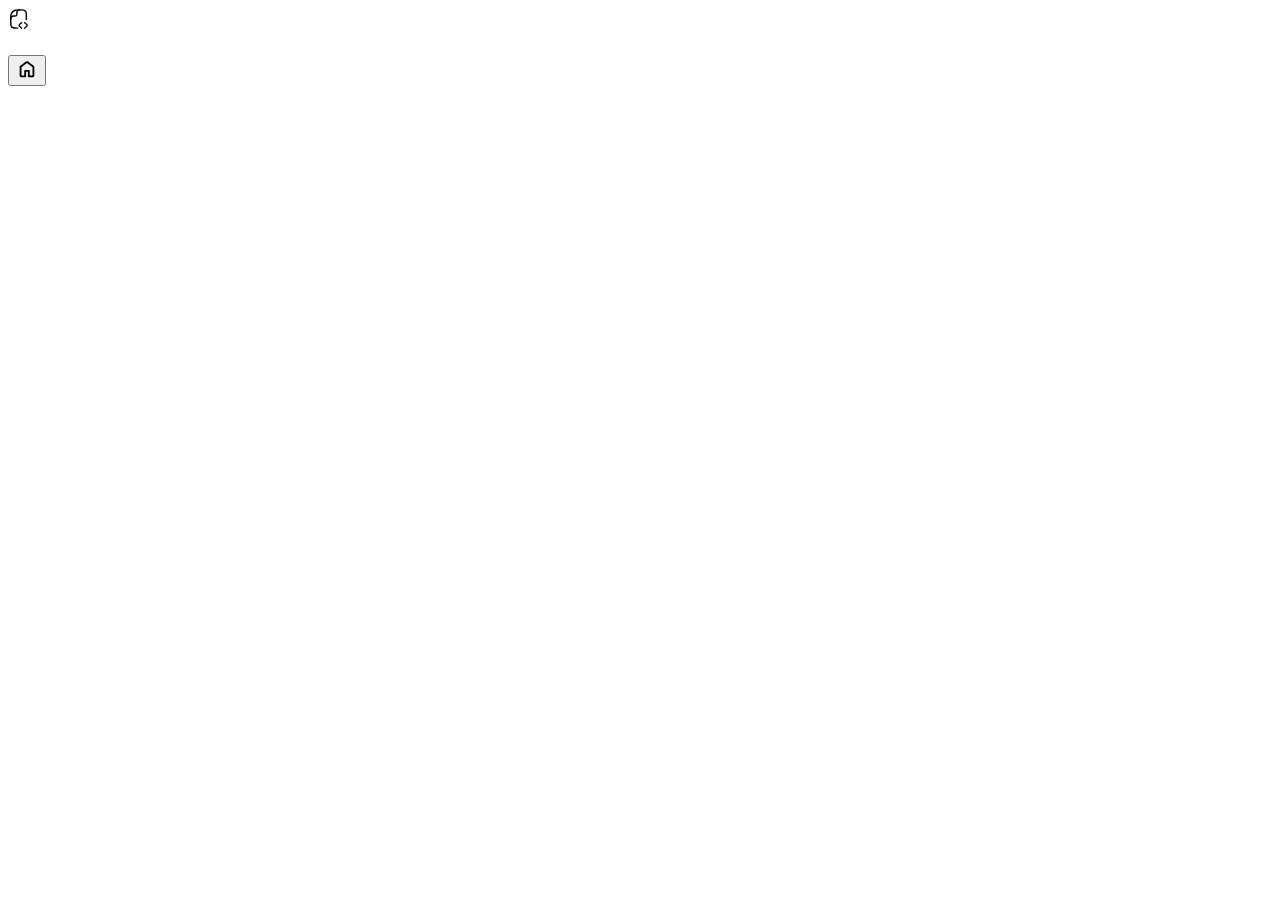
==== www/index.html @ 48e4a881 "Initial Commit" ====
<!doctype html>
<html>
  <head>
    <meta name="viewport" content="width=device-width, initial-scale=1.0" />
    <link rel="stylesheet" href="/share/cdn/animate.min.css" />

    <link rel="stylesheet" href="style.css" />

    <script src="/share/cdn/tailwind-3.js"></script>
    <script src="/share/cdn/jquery.min.js"></script>

    <script src="/share/sdk/kikx-sdk.umd.js"></script>

    <script>
      tailwind.config = {
        darkMode: "class"
      };
    </script>
  </head>
  <body>
    <!-- Fullscreen Loading Screen -->
    <div
      id="loading-screen"
      style="display: none"
      class="fixed inset-0 w-full h-full z-[99] flex flex-col justify-center items-center font-bold"
    >
      <div
        class="border-white border-b w-6 h-6 animate-spin rounded-full"
      ></div>
    </div>

    <div id="app" class="h-dvh p-2 flex flex-col gap-2">
      <!-- top bar -->
      <div class="flex gap-2 items-center animate__animated">
        <div class="text-white">
          <svg
            xmlns="http://www.w3.org/2000/svg"
            width="22"
            height="22"
            viewBox="0 0 24 24"
          >
            <g
              fill="none"
              stroke="currentColor"
              stroke-linecap="round"
              stroke-linejoin="round"
              stroke-width="1.5"
              color="currentColor"
            >
              <path
                d="M20 12.5V7.818c0-1.693 0-2.54-.268-3.216c-.43-1.087-1.342-1.944-2.497-2.35C16.517 2 15.617 2 13.818 2c-3.148 0-4.722 0-5.98.441c-2.02.71-3.615 2.21-4.37 4.113C3 7.737 3 9.219 3 12.182v2.545c0 3.07 0 4.604.848 5.67q.366.461.855.805C5.81 21.982 7.39 22 10.5 22"
              />
              <path
                d="M3 12a3.333 3.333 0 0 1 3.333-3.333c.666 0 1.451.116 2.098-.057A1.67 1.67 0 0 0 9.61 7.43c.173-.647.057-1.432.057-2.098A3.333 3.333 0 0 1 13 2m1.813 20c-.57-.59-2.813-2.16-2.813-3s2.244-2.41 2.813-3m3.374 6c.57-.59 2.813-2.16 2.813-3s-2.244-2.41-2.812-3"
              />
            </g>
          </svg>
        </div>

        <h1 id="task-title" class="w-full truncate text-white"></h1>

        <button
          id="panel-clear-btn"
          onclick="clearPanel()"
          style="display: none"
          class="text-amber-500 border border-white/60 px-2 rounded active:bg-white/40"
        >
          <svg
            xmlns="http://www.w3.org/2000/svg"
            width="22"
            height="22"
            viewBox="0 0 24 24"
          >
            <path
              fill="currentColor"
              d="M9 1h6v8.5h6V23H3V9.5h6zm2 2v8.5H5V14h14v-2.5h-6V3zm8 13H5v5h9v-3h2v3h3z"
            />
          </svg>
        </button>

        <button
          id="task-stop-btn"
          style="display: none"
          onclick="killTask()"
          class="text-red-500 border border-white/60 px-2 rounded active:bg-white/40"
        >
          <svg
            xmlns="http://www.w3.org/2000/svg"
            width="22"
            height="22"
            fill="currentColor"
            class="bi bi-stop-fill"
            viewBox="0 0 16 16"
          >
            <path
              d="M5 3.5h6A1.5 1.5 0 0 1 12.5 5v6a1.5 1.5 0 0 1-1.5 1.5H5A1.5 1.5 0 0 1 3.5 11V5A1.5 1.5 0 0 1 5 3.5"
            />
          </svg>
        </button>

        <button
          id="task-home-btn"
          onclick="runMainTask()"
          class="text-blue-500 border border-white/60 px-2 rounded active:bg-white/40"
        >
          <svg
            xmlns="http://www.w3.org/2000/svg"
            width="22"
            height="22"
            viewBox="0 0 24 24"
          >
            <path
              fill="currentColor"
              d="M6 19h3v-5q0-.425.288-.712T10 13h4q.425 0 .713.288T15 14v5h3v-9l-6-4.5L6 10zm-2 0v-9q0-.475.213-.9t.587-.7l6-4.5q.525-.4 1.2-.4t1.2.4l6 4.5q.375.275.588.7T20 10v9q0 .825-.588 1.413T18 21h-4q-.425 0-.712-.288T13 20v-5h-2v5q0 .425-.288.713T10 21H6q-.825 0-1.412-.587T4 19m8-6.75"
            />
          </svg>
        </button>
        <button
          id="task-reload-btn"
          style="display: none"
          class="text-green-500 border border-white/60 px-2 rounded active:bg-white/40"
        >
          <svg
            xmlns="http://www.w3.org/2000/svg"
            width="22"
            height="22"
            fill="currentColor"
            class="bi bi-arrow-clockwise"
            viewBox="0 0 16 16"
          >
            <path
              fill-rule="evenodd"
              d="M8 3a5 5 0 1 0 4.546 2.914.5.5 0 0 1 .908-.417A6 6 0 1 1 8 2z"
            />
            <path
              d="M8 4.466V.534a.25.25 0 0 1 .41-.192l2.36 1.966c.12.1.12.284 0 .384L8.41 4.658A.25.25 0 0 1 8 4.466"
            />
          </svg>
        </button>

        <button
          id="task-run-btn"
          style="display: none"
          class="text-purple-500 border border-white/60 px-2 rounded active:bg-white/40"
        >
          <svg
            xmlns="http://www.w3.org/2000/svg"
            width="22"
            height="22"
            fill="currentColor"
            class="bi bi-play"
            viewBox="0 0 16 16"
          >
            <path
              d="M10.804 8 5 4.633v6.734zm.792-.696a.802.802 0 0 1 0 1.392l-6.363 3.692C4.713 12.69 4 12.345 4 11.692V4.308c0-.653.713-.998 1.233-.696z"
            />
          </svg>
        </button>
      </div>
      <!-- top input -->
      <input
        id="task-name-input"
        style="display: none"
        spellcheck="false"
        autocomplete="off"
        autocorrect="off"
        autocapitalize="off"
        placeholder="Enter task name to start"
        class="p-1 bg-transparent border border-white/60 rounded text-white focus:outline-none"
      />

      <!-- main panel -->
      <div
        id="panel"
        class="flex-1 relative flex flex-col bg-black/40 w-full border border-white text-white text-xs overflow-auto rounded-lg rounded-tl-none rounded-br-none"
      ></div>

      <div
        style="display: none"
        class="relative flex py-1 gap-1 items-center bg-gray-500/40 border rounded text-white p-1"
        id="task-input-panel"
      >
        <input
          id="task-input-box"
          spellcheck="false"
          autocomplete="off"
          autocorrect="off"
          autocapitalize="off"
          class="w-full bg-transparent focus:outline-none text-xs"
        />
        <button onclick="_sendUserInput()">
          <svg
            xmlns="http://www.w3.org/2000/svg"
            width="22"
            height="22"
            viewBox="0 0 24 24"
          >
            <g fill="none">
              <path
                fill="currentColor"
                d="m7.24 4.535l11.944 5.658c1.525.722 1.525 2.892 0 3.614L7.24 19.466c-1.415.67-3.017-.472-2.844-2.028l.58-5.216a2 2 0 0 0 0-.442l-.58-5.216c-.173-1.557 1.429-2.7 2.844-2.029"
                opacity="0.16"
              />
              <path
                stroke="currentColor"
                stroke-linecap="round"
                stroke-linejoin="round"
                stroke-width="2"
                d="m5 12l-.604-5.437C4.223 5.007 5.825 3.864 7.24 4.535l11.944 5.658c1.525.722 1.525 2.892 0 3.614L7.24 19.466c-1.415.67-3.017-.472-2.844-2.028zm0 0h7"
              />
            </g>
          </svg>
        </button>
      </div>
    </div>

    <script src="/share/lib/wake-lock.js"></script>
    <script src="script.js"></script>
  </body>
</html>
---- www/style.css ----
@font-face {
  font-family: 'Cause';
  src: url('/share/static/fonts/Cause-Regular.ttf') format('truetype');
  font-weight: 400;
  font-style: normal;
  font-display: swap;
}

@font-face {
  font-family: 'Jost';
  src: url('/share/static/fonts/Jost-Regular.ttf') format('truetype');
  font-weight: 400;
  font-style: normal;
}

body {
  font-family: 'Cause', sans-serif;
}

h1 {
  font-family: 'Jost', sans-serif;
}

.font-heading {
  font-family: 'Jost', sans-serif;
}
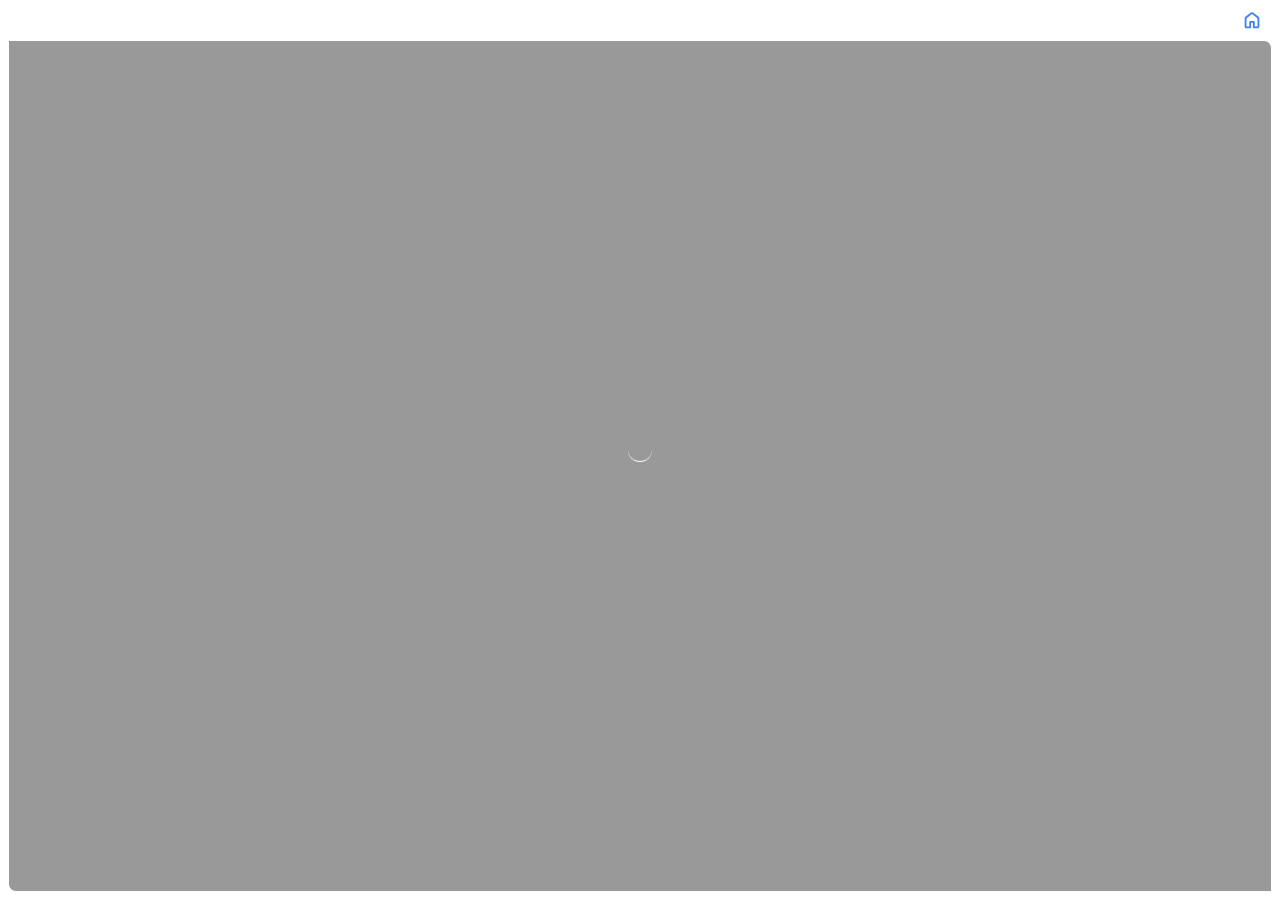
==== commit 10927b1c: "Added cdn js libs and desc" ====
--- a/www/index.html
+++ b/www/index.html
@@ -2,14 +2,14 @@
 <html>
   <head>
     <meta name="viewport" content="width=device-width, initial-scale=1.0" />
-    <link rel="stylesheet" href="/share/cdn/animate.min.css" />
-
+
+    <link rel="stylesheet" href="css/animate.min.css" />
     <link rel="stylesheet" href="style.css" />
 
-    <script src="/share/cdn/tailwind-3.js"></script>
-    <script src="/share/cdn/jquery.min.js"></script>
-
-    <script src="/share/sdk/kikx-sdk.umd.js"></script>
+    <script src="js/tailwind-3.js"></script>
+    <script src="js/jquery.min.js"></script>
+
+    <script src="js/kikx-sdk.umd.js"></script>
 
     <script>
       tailwind.config = {
@@ -214,7 +214,7 @@
       </div>
     </div>
 
-    <script src="/share/lib/wake-lock.js"></script>
+    <script src="js/wake-lock.js"></script>
     <script src="script.js"></script>
   </body>
 </html>
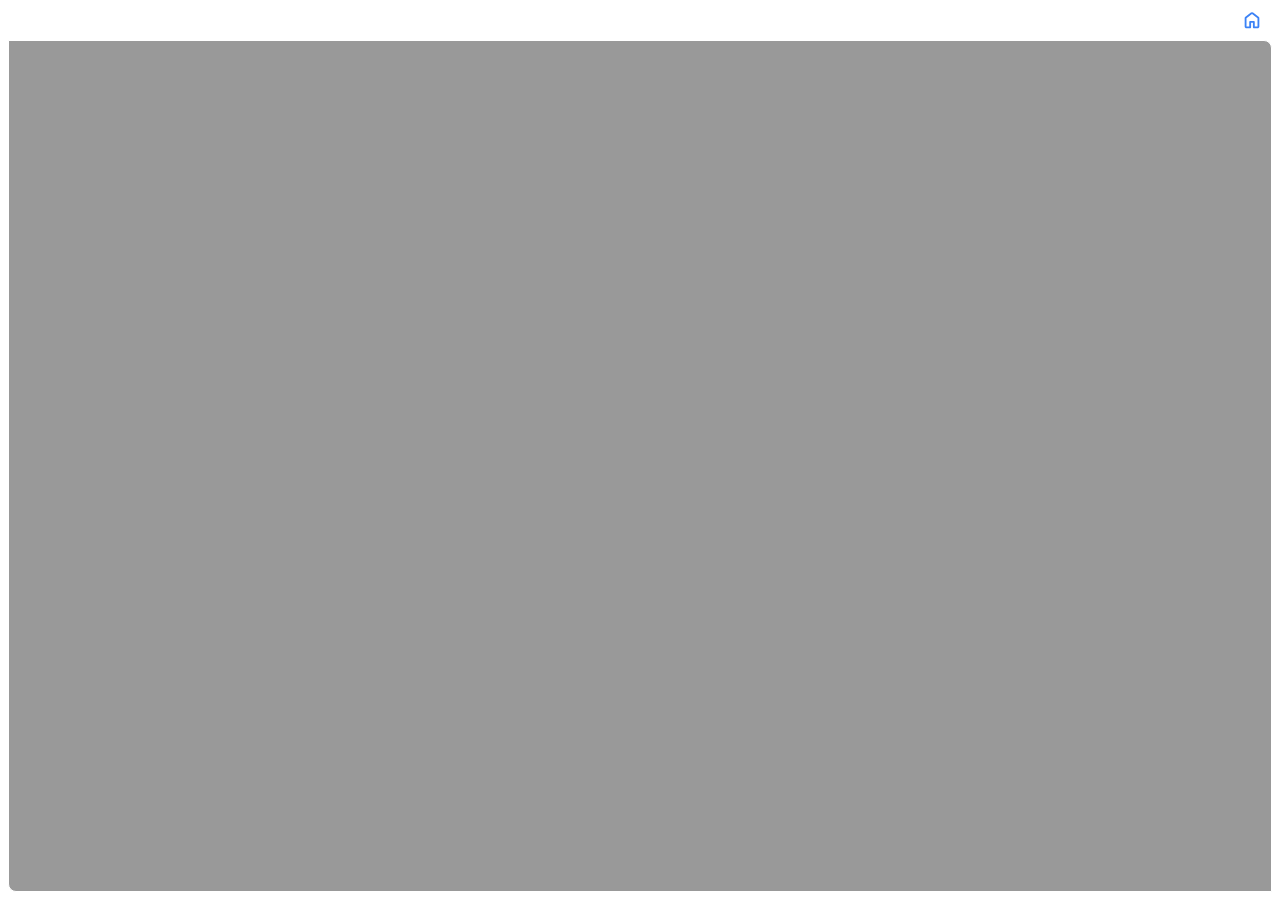
==== commit 4f304030: "Updates for kikx-0.4.0" ====
--- a/www/index.html
+++ b/www/index.html
@@ -9,13 +9,10 @@
     <script src="js/tailwind-3.js"></script>
     <script src="js/jquery.min.js"></script>
 
+    <script src="js/ansi_up.min.js"></script>
+    <script src="js/purify.min.js"></script>
+
     <script src="js/kikx-sdk.umd.js"></script>
-
-    <script>
-      tailwind.config = {
-        darkMode: "class"
-      };
-    </script>
   </head>
   <body>
     <!-- Fullscreen Loading Screen -->
--- a/www/style.css
+++ b/www/style.css
@@ -1,6 +1,6 @@
 @font-face {
   font-family: 'Cause';
-  src: url('/share/static/fonts/Cause-Regular.ttf') format('truetype');
+  src: url('fonts/Cause-Regular.ttf') format('truetype');
   font-weight: 400;
   font-style: normal;
   font-display: swap;
@@ -8,7 +8,7 @@
 
 @font-face {
   font-family: 'Jost';
-  src: url('/share/static/fonts/Jost-Regular.ttf') format('truetype');
+  src: url('fonts/Jost-Regular.ttf') format('truetype');
   font-weight: 400;
   font-style: normal;
 }
@@ -23,4 +23,23 @@
 
 .font-heading {
   font-family: 'Jost', sans-serif;
-}+}
+
+/* Hide scrollbar for Chrome, Safari and Opera */
+.scrollbar-hide::-webkit-scrollbar {
+  display: none;
+}
+
+/* Hide scrollbar for IE, Edge and Firefox */
+.scrollbar-hide {
+  -ms-overflow-style: none; /* IE and Edge */
+  scrollbar-width: none; /* Firefox */
+}
+
+.ansi-red-fg { color: #ff6b6b; }
+.ansi-green-fg { color: #51cf66; }
+.ansi-yellow-fg { color: #ffd43b; }
+.ansi-blue-fg { color: #4dabf7; }
+.ansi-magenta-fg { color: #f783ac; }
+.ansi-cyan-fg { color: #66d9e8; }
+.ansi-white-fg { color: #f8f9fa; }
